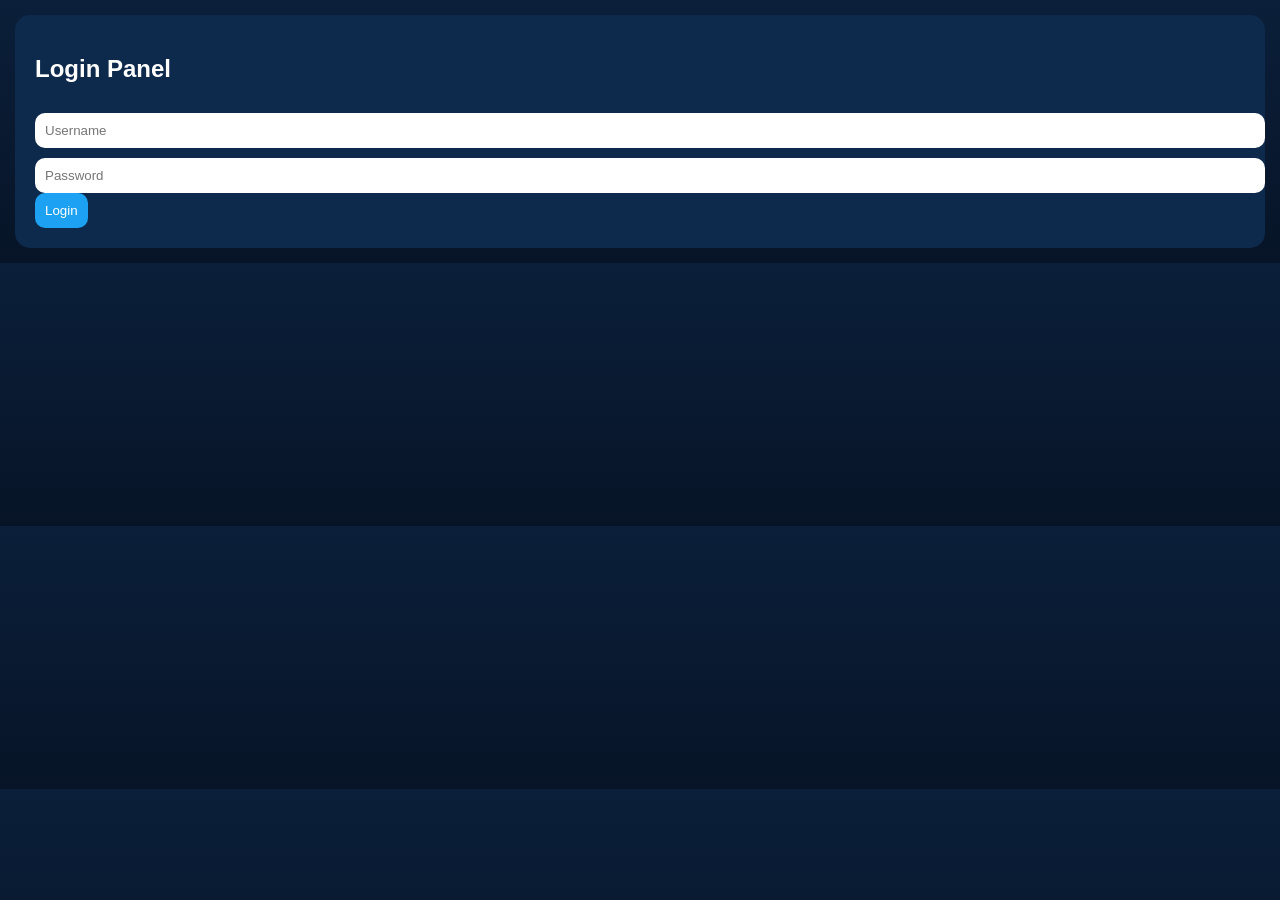
==== history.html @ cda69874 "Create history.html" ====
<!DOCTYPE html>
<html>
<head>
<title>History</title>
<link rel="stylesheet" href="style.css">
</head>

<body onload="checkLogin()">

<div class="navbar">
    <div class="logo">History</div>
</div>

<div class="card">
    <p>Order #001 - Success</p>
</div>

<div class="card">
    <p>Order #002 - Pending</p>
</div>

<script src="script.js"></script>
</body>
</html>
---- style.css ----
body {
    margin:0;
    font-family:Arial, sans-serif;
    background: linear-gradient(180deg,#0b1f3a,#071427);
    color:#fff;
}

/* NAVBAR */
.navbar {
    display:flex;
    justify-content:space-between;
    padding:15px;
    background:#0d2a4d;
}

.logo { font-weight:bold; }

.menu a {
    color:#fff;
    margin-left:15px;
    text-decoration:none;
}

/* CARD */
.card {
    background:#0d2a4d;
    padding:20px;
    border-radius:15px;
    margin:15px;
}

/* BUTTON */
.btn {
    padding:10px;
    border:none;
    border-radius:10px;
    cursor:pointer;
    background:#1da1f2;
    color:#fff;
}

/* INPUT */
.input {
    width:100%;
    padding:10px;
    margin-top:10px;
    border-radius:10px;
    border:none;
}

/* GRID */
.grid {
    display:grid;
    grid-template-columns:repeat(2,1fr);
    gap:10px;
}
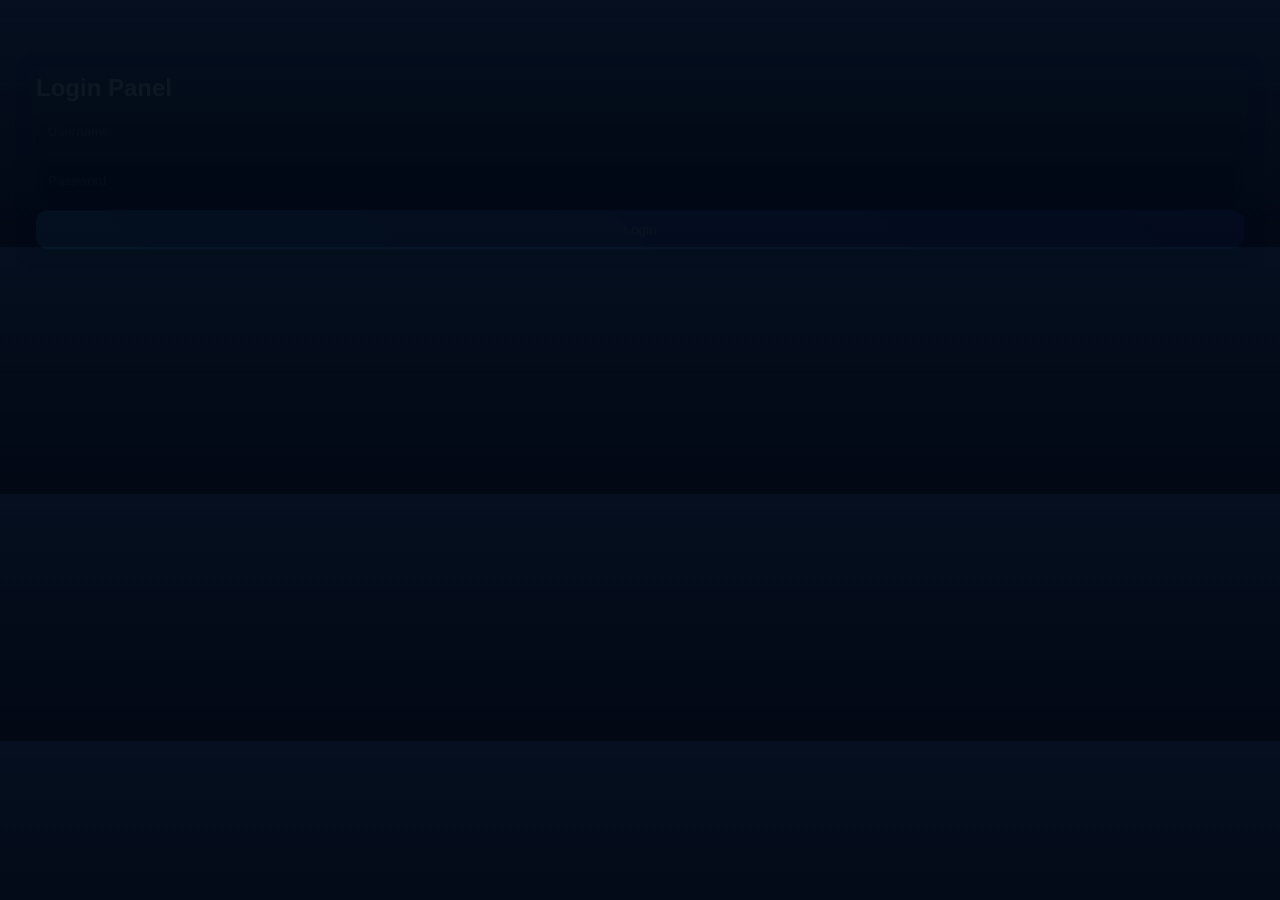
==== commit ad18d2f6: "Update history.html" ====
--- a/history.html
+++ b/history.html
@@ -5,18 +5,17 @@
 <link rel="stylesheet" href="style.css">
 </head>
 
-<body onload="checkLogin()">
+<body onload="checkLogin(); loadHistory()">
 
-<div class="navbar">
-    <div class="logo">History</div>
-</div>
+<div class="navbar"><div class="logo">History</div></div>
 
-<div class="card">
-    <p>Order #001 - Success</p>
-</div>
+<div id="historyList"></div>
 
-<div class="card">
-    <p>Order #002 - Pending</p>
+<div class="bottom-nav">
+    <a href="dashboard.html">Home</a>
+    <a href="order.html">Order</a>
+    <a href="history.html">History</a>
+    <a href="deposit.html">Deposit</a>
 </div>
 
 <script src="script.js"></script>
--- a/style.css
+++ b/style.css
@@ -1,56 +1,150 @@
-body {
+*{
     margin:0;
-    font-family:Arial, sans-serif;
-    background: linear-gradient(180deg,#0b1f3a,#071427);
+    padding:0;
+    box-sizing:border-box;
+    font-family:'Segoe UI',sans-serif;
+}
+
+body{
+    background:linear-gradient(180deg,#050f1f,#020814);
     color:#fff;
 }
 
-/* NAVBAR */
-.navbar {
+/* GLASS NAVBAR */
+.navbar{
     display:flex;
     justify-content:space-between;
     padding:15px;
-    background:#0d2a4d;
+    background:rgba(255,255,255,0.05);
+    backdrop-filter:blur(15px);
+    border-bottom:1px solid rgba(255,255,255,0.1);
 }
 
-.logo { font-weight:bold; }
-
-.menu a {
-    color:#fff;
-    margin-left:15px;
-    text-decoration:none;
+.logo{
+    font-weight:bold;
+    color:#4cc9f0;
 }
 
-/* CARD */
-.card {
-    background:#0d2a4d;
+/* CARD GLASS */
+.card{
+    background:rgba(255,255,255,0.05);
+    border:1px solid rgba(255,255,255,0.1);
+    backdrop-filter:blur(15px);
     padding:20px;
-    border-radius:15px;
     margin:15px;
+    border-radius:20px;
+    transition:.4s;
+    animation:fadeUp .8s ease;
 }
 
-/* BUTTON */
-.btn {
-    padding:10px;
-    border:none;
-    border-radius:10px;
-    cursor:pointer;
-    background:#1da1f2;
-    color:#fff;
-}
-
-/* INPUT */
-.input {
-    width:100%;
-    padding:10px;
-    margin-top:10px;
-    border-radius:10px;
-    border:none;
+.card:hover{
+    transform:translateY(-8px);
+    box-shadow:0 0 25px rgba(76,201,240,0.3);
 }
 
 /* GRID */
-.grid {
+.grid{
     display:grid;
     grid-template-columns:repeat(2,1fr);
     gap:10px;
 }
+
+/* INPUT */
+.input{
+    width:100%;
+    padding:12px;
+    margin-top:10px;
+    border-radius:12px;
+    border:none;
+    background:#020814;
+    color:#fff;
+}
+
+/* BUTTON */
+.btn{
+    width:100%;
+    padding:12px;
+    margin-top:10px;
+    border:none;
+    border-radius:12px;
+    background:linear-gradient(45deg,#4cc9f0,#4361ee);
+    color:#fff;
+    cursor:pointer;
+    transition:.3s;
+}
+
+.btn:hover{
+    transform:scale(1.05);
+    box-shadow:0 0 20px rgba(76,201,240,0.6);
+}
+
+/* SLIDER */
+.slider{
+    overflow:hidden;
+    margin:20px;
+}
+
+.slide-track{
+    display:flex;
+    width:200%;
+    animation:scroll 12s linear infinite;
+}
+
+.slide{
+    min-width:50%;
+    padding:20px;
+    background:linear-gradient(45deg,#4361ee,#4cc9f0);
+    border-radius:15px;
+    text-align:center;
+}
+
+/* TOAST */
+.toast{
+    position:fixed;
+    bottom:90px;
+    right:20px;
+    background:#111;
+    padding:15px;
+    border-radius:10px;
+    opacity:0;
+    transition:.5s;
+}
+
+/* BOTTOM NAV */
+.bottom-nav{
+    position:fixed;
+    bottom:0;
+    width:100%;
+    background:#020814;
+    display:flex;
+    justify-content:space-around;
+    padding:10px;
+    border-top:1px solid rgba(255,255,255,0.1);
+}
+
+.bottom-nav a{
+    color:#aaa;
+    text-decoration:none;
+    font-size:12px;
+}
+
+.bottom-nav a:hover{
+    color:#4cc9f0;
+}
+
+/* ANIMASI */
+@keyframes fadeUp{
+    from{opacity:0; transform:translateY(40px);}
+    to{opacity:1; transform:translateY(0);}
+}
+
+@keyframes scroll{
+    from{transform:translateX(0);}
+    to{transform:translateX(-50%);}
+}
+
+@media(max-width:768px){
+    .grid{
+        grid-template-columns:1fr;
+    }
+    }
